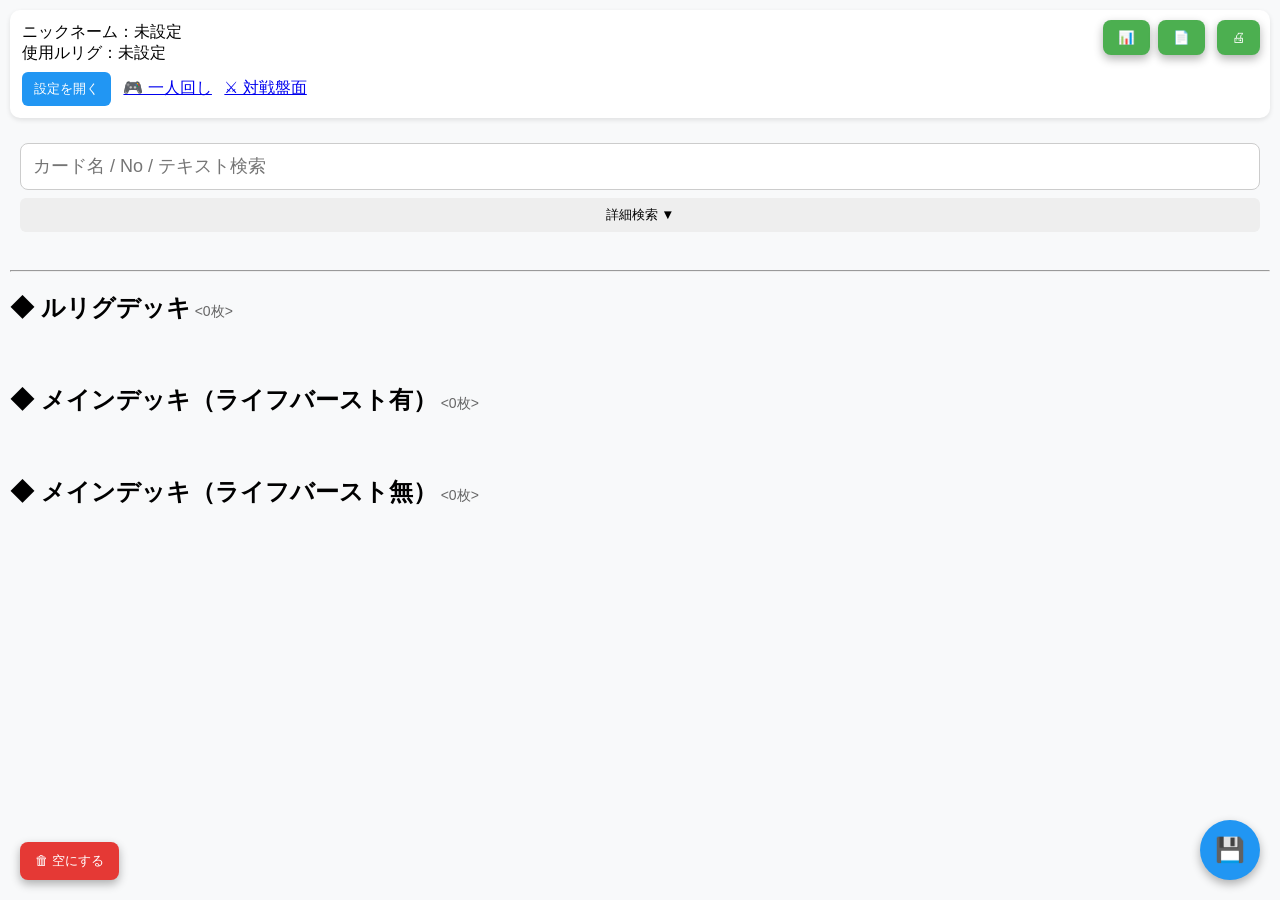
==== index.html @ 0349cf45 "Add files via upload" ====
<!DOCTYPE html>
<html lang="ja">
<head>
<meta charset="UTF-8" />
<meta name="viewport" content="width=device-width, initial-scale=1.0, viewport-fit=cover" />

<title>WIXOSS Deck Builder</title>

<script src="https://ajax.googleapis.com/ajax/libs/jquery/3.6.0/jquery.min.js" defer></script>
<script src="https://cdnjs.cloudflare.com/ajax/libs/jszip/3.10.1/jszip.min.js" defer></script>

<script src="js/card_info.js" defer></script>
<script src="main.js" defer></script>

<link rel="stylesheet" href="style.css" />
</head>

<body>

<div id="player-info">
  ニックネーム：<span id="nickname"></span><br>
  使用ルリグ：<span id="center-lrig"></span><br>
  <button id="open-settings">設定を開く</button>
  <a href="playtest.html" id="open-playtest" style="display:inline-block;margin-left:8px;">🎮 一人回し</a>
  <a href="versus.html" id="open-versus" style="display:inline-block;margin-left:8px;">⚔ 対戦盤面</a>
</div>

<div id="settings-modal" class="modal">
  <div class="modal-content">
    <h3>設定</h3>

    <label>ニックネーム</label>
    <input id="nickname-input" type="text">

    <label>使用ルリグ（カード名）</label>
    <input id="lrig-input" type="text">

    <label>セレクターID</label>
    <input id="selector-id-input" type="text">

    <button id="save-settings">保存</button>
    <button id="close-settings">閉じる</button>
  </div>
</div>

<div id="deck-manager-modal" class="modal">
 <div class="modal-content deck-modal-content">
    <h3>デッキの保存・呼び出し</h3>

    <input id="deck-save-name" type="text" placeholder="デッキ名を入力">
    <button id="deck-save-confirm">この内容で保存</button>

    <hr>

    <ul id="deck-list"></ul>

    <hr>

    <p class="modal-note">保存データはこの端末のブラウザ内にのみ保存されます。キャッシュ削除で消える場合があるため、バックアップをおすすめします。</p>

   <button id="export-deck-data-btn" class="data-io-btn">📤 保存データをエクスポート</button>
<label for="import-deck-data-input" class="data-io-btn">📥 保存データをインポート</label>
<input id="import-deck-data-input" type="file" accept="application/json" style="display:none">

    <hr>

    <button id="close-deck-manager">閉じる</button>
  </div>
</div>

<div id="text-output-modal" class="modal">
  <div class="modal-content">
    <h3>デッキリスト（テキスト）</h3>

    <textarea id="text-output-area" rows="14" readonly></textarea>

    <button id="copy-text-output">コピー</button>
    <button id="close-text-output">閉じる</button>
  </div>
</div>

<div id="export-modal" class="modal">
  <div class="modal-content">
    <h3>Excel出力</h3>

    <button id="export-excel-team-btn">チーム戦用シートで出力</button>
    <button id="export-excel-solo-btn">個人戦用シートで出力</button>

    <hr>

    <button id="close-export-modal">閉じる</button>
  </div>
</div>

<div id="stats-modal" class="modal">
  <div class="modal-content stats-content">
    <h3>デッキ内カード分布（メインデッキ）</h3>
    <div id="stats-container"></div>
    <button id="close-stats">閉じる</button>
  </div>
</div>
  
<div id="card-preview-modal" class="modal">
  <div class="modal-content preview-content">
    <img id="card-preview-img" src="" alt="カード拡大画像">
    <button id="close-card-preview">閉じる</button>
  </div>
</div>

<div id="search-area">
  <input id="search-box" type="text" placeholder="カード名 / No / テキスト検索">

  <button id="toggle-advanced-search">詳細検索 ▼</button>

   <div id="advanced-search-panel" style="display:none;">
    <label>カード名（部分一致）</label>
    <input id="filter-name" type="text" placeholder="例: エターナル">

    <label>タイプ</label>
    <select id="filter-type">
      <option value="">指定なし</option>
      <option value="ルリグ">ルリグ</option>
      <option value="アシストルリグ">アシストルリグ</option>
      <option value="シグニ">シグニ</option>
      <option value="アーツ">アーツ</option>
      <option value="スペル">スペル</option>
      <option value="ピース">ピース</option>
    </select>

    <label>レベル</label>
    <select id="filter-level">
      <option value="">指定なし</option>
      <option value="0">0</option>
      <option value="1">1</option>
      <option value="2">2</option>
      <option value="3">3</option>
      <option value="4">4</option>
    </select>

    <label>色</label>
    <select id="filter-color">
      <option value="">指定なし</option>
      <option value="白">白</option>
      <option value="青">青</option>
      <option value="赤">赤</option>
      <option value="黒">黒</option>
      <option value="緑">緑</option>
      <option value="無">無</option>
    </select>

    <label>クラス（部分一致）</label>
    <input id="filter-class" type="text" placeholder="例: 精霊">

    <label>タイミング</label>
    <select id="filter-timing">
      <option value="">指定なし</option>
      <option value="メインフェイズ">メインフェイズ</option>
      <option value="アタックフェイズ">アタックフェイズ</option>
      <option value="スペルカットイン">スペルカットイン</option>
    </select>

    <label>ライフバースト</label>
    <select id="filter-burst">
      <option value="">指定なし</option>
      <option value="yes">有</option>
      <option value="no">無</option>
    </select>

    <label>テキスト（部分一致）</label>
    <input id="filter-text" type="text" placeholder="例: ドロー">

    <button id="clear-advanced-search">条件をクリア</button>
  </div>
</div>

<div id="card-list" class="card-grid"></div>

<hr>

<h2>◆ ルリグデッキ<span id="lrig-count-label" class="count-label"></span></h2>
<div id="lrig-deck" class="lrig-grid"></div>

<h2>◆ メインデッキ（ライフバースト有）<span id="burst-count-label" class="count-label"></span></h2>
<div id="main-burst" class="deck-grid"></div>

<h2>◆ メインデッキ（ライフバースト無）<span id="noburst-count-label" class="count-label"></span></h2>
<div id="main-noburst" class="deck-grid"></div>

<button id="save-btn" class="fab">💾</button>
<button id="clear-deck-btn" class="clear-btn">🗑 空にする</button>
<button id="stats-btn" class="export">📊</button>
<button id="export-btn" class="export">📄</button>
<button id="open-export-modal" class="export">🖨</button>

</body>
</html>
---- style.css ----
*, *::before, *::after {
  box-sizing: border-box;
}

/* ===== 全体設定 ===== */
body {
  margin: 0;
  padding: 10px;
  background-color: #f8f9fa;
  font-family: -apple-system, BlinkMacSystemFont, "Segoe UI", Roboto, sans-serif;
  padding-bottom: 100px;
}

/* ===== プレイヤー情報 ===== */
#player-info {
  background: #ffffff;
  padding: 12px;
  border-radius: 10px;
  box-shadow: 0 2px 5px rgba(0,0,0,0.1);
  margin-bottom: 15px;
}

#player-info button {
  margin-top: 8px;
  padding: 8px 12px;
  background: #2196f3;
  color: white;
  border: none;
  border-radius: 6px;
}

/* ===== 検索エリア ===== */
#search-area {
  padding: 10px;
}

#search-box {
  width: 100%;
  padding: 12px;
  font-size: 18px;
  border-radius: 8px;
  border: 1px solid #ccc;
}

/* ===== 検索結果（カード一覧） ===== */
.card-grid {
  display: grid;
  grid-template-columns: repeat(3, 1fr);
  gap: 10px;
  padding: 10px;
}

.card-img {
  width: 100%;
  border-radius: 8px;
  box-shadow: 0 2px 5px rgba(0,0,0,0.15);
}

/* ===== メインデッキ（グリッド表示） ===== */
.deck-grid {
  display: grid;
  grid-template-columns: repeat(5, 1fr);
  gap: 10px;
  padding: 10px 0;
}

/* ===== ルリグデッキ（グリッド表示に変更） ===== */
.lrig-grid {
  display: grid;
  grid-template-columns: repeat(5, 1fr);
  gap: 10px;
  padding: 10px 0;
}

/* ===== 見出しの枚数表示 ===== */
.count-label {
  font-size: 14px;
  color: #666;
  font-weight: normal;
  margin-left: 4px;
}

/* ===== スマホでの見出し折り返し対策 ===== */
@media (max-width: 420px) {
  h2 {
    font-size: 16px;
  }
  .deck-grid {
    grid-template-columns: repeat(5, 1fr);
  }
  .lrig-grid {
    grid-template-columns: repeat(5, 1fr);
  }
}

/* ===== エクスポート・インポートボタン（共通見た目） ===== */
.data-io-btn {
  display: block;
  width: 100%;
  padding: 10px 15px;
  background: #2196f3;
  color: white;
  border: none;
  border-radius: 6px;
  text-align: center;
  cursor: pointer;
  margin-top: 8px;
  box-sizing: border-box;
  font-size: 14px;
}

/* ===== デッキ保存・呼び出しモーダル ===== */
.deck-modal-content {
  width: 92%;
  max-width: 480px;
  margin: 5vh auto;
  margin: 5dvh auto;
  max-height: 90vh;
  max-height: 90dvh;
  overflow-y: auto;
  padding-bottom: calc(20px + env(safe-area-inset-bottom));
}
#deck-list {
  list-style: none;
  padding: 0;
  margin: 0;
}
#deck-list li {
  display: flex;
  flex-wrap: wrap;
  align-items: center;
  gap: 6px;
  padding: 10px 0;
  border-bottom: 1px solid #eee;
}
#deck-list li span {
  flex: 1 1 100%;
  font-weight: bold;
  word-break: break-all;
}
#deck-list li button {
  flex: 1;
  padding: 8px 4px;
  font-size: 13px;
  border-radius: 6px;
  border: none;
  background: #eee;
  white-space: nowrap;
}
#close-deck-manager {
  display: block;
  margin: 20px auto 0;
  padding: 10px 20px;
}
/* ===== 保存・呼び出しモーダルの注意書き ===== */
.modal-note {
  font-size: 13px;
  color: #888;
  margin: 10px 0;
}
/* ===== モーダル（設定画面） ===== */
.modal {
  display: none;
  position: fixed;
  top: 0; left: 0;
  width: 100%; height: 100%;
  background: rgba(0,0,0,0.5);
}

.modal-content {
  background: white;
  margin: 20% auto;
  padding: 20px;
  width: 80%;
  border-radius: 10px;
  overscroll-behavior: contain;
}

.modal-content input {
  width: 100%;
  padding: 10px;
  margin-top: 8px;
  margin-bottom: 15px;
  border-radius: 6px;
  border: 1px solid #ccc;
}

/* ===== 保存ボタン（右下） ===== */
.fab {
  position: fixed;
  right: 20px;
  bottom: 20px;
  background: #2196f3;
  color: white;
  border-radius: 50%;
  width: 60px;
  height: 60px;
  font-size: 24px;
  border: none;
  box-shadow: 0 4px 10px rgba(0,0,0,0.3);
}

/* ===== 出力・分布ボタン（右上） ===== */
.export {
  position: fixed;
  top: 20px;
  background: #4caf50;
  color: white;
  padding: 10px 15px;
  border-radius: 8px;
  border: none;
  box-shadow: 0 4px 10px rgba(0,0,0,0.3);
}
#stats-btn {
  right: 130px;
}
#export-btn {
  right: 75px;
}
#open-export-modal {
  right: 20px;
}

.stats-content {
  margin: 5vh auto;
  margin: 5dvh auto;
  max-height: 90vh;
  max-height: 90dvh;
  overflow-y: auto;
  padding-bottom: calc(20px + env(safe-area-inset-bottom));
}
.stats-summary {
  font-weight: bold;
  margin-bottom: 10px;
}
.stats-chart-block {
  margin-bottom: 20px;
  text-align: center;
}
.stats-chart-block h4 {
  margin-bottom: 8px;
}
.stats-chart-block svg {
  display: block;
  margin: 0 auto 10px;
}
.stats-legend {
  text-align: left;
  display: inline-block;
}
.stats-legend-item {
  display: flex;
  align-items: center;
  gap: 6px;
  font-size: 13px;
  margin-bottom: 4px;
}
.stats-swatch {
  width: 14px;
  height: 14px;
  border-radius: 3px;
  border: 1px solid #999;
  display: inline-block;
  flex-shrink: 0;
}
.stats-note {
  font-size: 12px;
  color: #888;
  margin-top: 6px;
}
/* ===== デッキを空にするボタン（左下） ===== */
.clear-btn {
  position: fixed;
  left: 20px;
  bottom: 20px;
  background: #e53935;
  color: white;
  padding: 10px 15px;
  border-radius: 8px;
  border: none;
  box-shadow: 0 4px 10px rgba(0,0,0,0.3);
}

/* ===== 詳細検索パネル ===== */
#toggle-advanced-search {
  width: 100%;
  margin-top: 8px;
  padding: 8px;
  background: #eee;
  border: none;
  border-radius: 6px;
}
#advanced-search-panel {
  background: #fff;
  padding: 10px;
  margin-top: 8px;
  border-radius: 8px;
  box-shadow: 0 2px 5px rgba(0,0,0,0.08);
}
#advanced-search-panel label {
  display: block;
  font-size: 13px;
  color: #555;
  margin-top: 8px;
}
#advanced-search-panel select,
#advanced-search-panel input[type="text"] {
  width: 100%;
  padding: 8px;
  border-radius: 6px;
  border: 1px solid #ccc;
  box-sizing: border-box;
}
#clear-advanced-search {
  width: 100%;
  margin-top: 12px;
  padding: 10px;
  background: #e53935;
  color: white;
  border: none;
  border-radius: 6px;
}

/* ===== カード拡大プレビュー ===== */
.preview-content {
  text-align: center;
}
.preview-content img {
  max-width: 100%;
  border-radius: 8px;
  margin-bottom: 10px;
}
/* モーダル表示中は固定ボタン（💾🗑📊📄🖨など）より必ず手前に来るようにする */
.modal {
  z-index: 1000;
}

/* 分布モーダルの閉じるボタンを画面下部中央に固定 */
#close-stats {
  position: fixed;
  left: 50%;
  bottom: calc(20px + env(safe-area-inset-bottom));
  transform: translateX(-50%);
  z-index: 1001;
  padding: 12px 24px;
  background: #2196f3;
  color: white;
  border: none;
  border-radius: 8px;
  box-shadow: 0 4px 10px rgba(0,0,0,0.3);
}

/* 分布モーダルのテキストを一行に収まるように変更 */
.stats-content h3 {
  font-size: clamp(13px, 4.3vw, 18px);
  white-space: nowrap;
}

.fab {
  bottom: calc(20px + env(safe-area-inset-bottom));
}
.clear-btn {
  bottom: calc(20px + env(safe-area-inset-bottom));
}
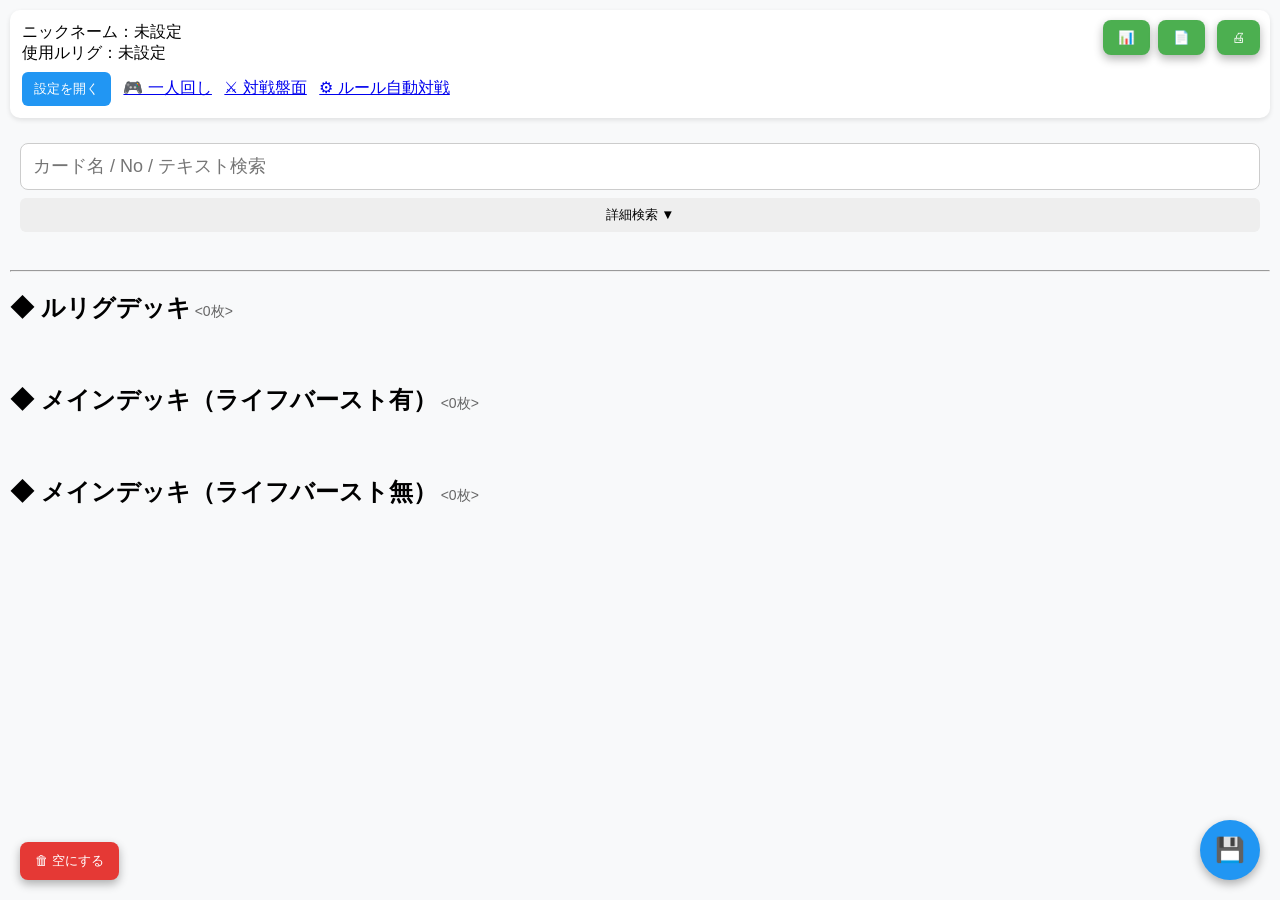
==== commit 23826dae: "Add files via upload" ====
--- a/index.html
+++ b/index.html
@@ -23,6 +23,7 @@
   <button id="open-settings">設定を開く</button>
   <a href="playtest.html" id="open-playtest" style="display:inline-block;margin-left:8px;">🎮 一人回し</a>
   <a href="versus.html" id="open-versus" style="display:inline-block;margin-left:8px;">⚔ 対戦盤面</a>
+  <a href="battle.html" id="open-battle" style="display:inline-block;margin-left:8px;">⚙ ルール自動対戦</a>
 </div>
 
 <div id="settings-modal" class="modal">
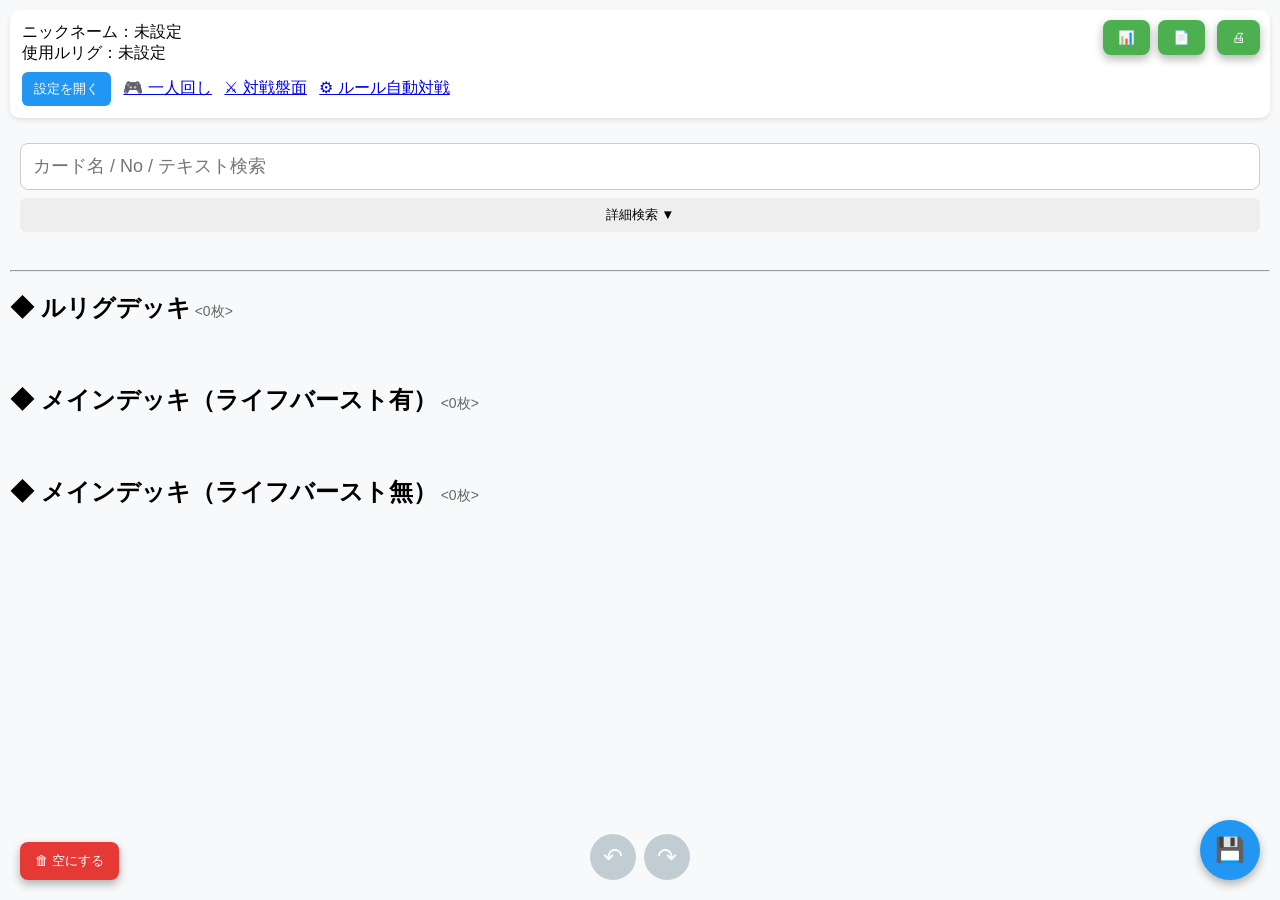
==== commit cbb6fefc: "Add files via upload" ====
--- a/index.html
+++ b/index.html
@@ -5,6 +5,15 @@
 <meta name="viewport" content="width=device-width, initial-scale=1.0, viewport-fit=cover" />
 
 <title>WIXOSS Deck Builder</title>
+
+<link rel="manifest" href="manifest.json" />
+<meta name="theme-color" content="#2196f3" />
+<meta name="mobile-web-app-capable" content="yes" />
+<meta name="apple-mobile-web-app-capable" content="yes" />
+<meta name="apple-mobile-web-app-title" content="WIXOSSデッキ" />
+<meta name="apple-mobile-web-app-status-bar-style" content="default" />
+<link rel="apple-touch-icon" href="icons/apple-touch-icon.png" />
+<link rel="icon" type="image/png" href="icons/icon-192.png" />
 
 <script src="https://ajax.googleapis.com/ajax/libs/jquery/3.6.0/jquery.min.js" defer></script>
 <script src="https://cdnjs.cloudflare.com/ajax/libs/jszip/3.10.1/jszip.min.js" defer></script>
@@ -49,9 +58,13 @@
     <h3>デッキの保存・呼び出し</h3>
 
     <input id="deck-save-name" type="text" placeholder="デッキ名を入力">
+    <input id="deck-save-tags" type="text" placeholder="タグ（カンマ区切り。例: 大会用, 練習）">
+    <textarea id="deck-save-memo" rows="3" placeholder="メモ（任意）"></textarea>
     <button id="deck-save-confirm">この内容で保存</button>
 
     <hr>
+
+    <select id="deck-tag-filter" style="display:none;"></select>
 
     <ul id="deck-list"></ul>
 
@@ -86,6 +99,7 @@
 
     <button id="export-excel-team-btn">チーム戦用シートで出力</button>
     <button id="export-excel-solo-btn">個人戦用シートで出力</button>
+    <button id="export-image-btn">デッキ画像として出力</button>
 
     <hr>
 
@@ -105,6 +119,43 @@
   <div class="modal-content preview-content">
     <img id="card-preview-img" src="" alt="カード拡大画像">
     <button id="close-card-preview">閉じる</button>
+  </div>
+</div>
+
+<div id="deck-meta-modal" class="modal">
+  <div class="modal-content">
+    <h3 id="deck-meta-title">メモ・タグ</h3>
+
+    <label for="deck-meta-tags">タグ（カンマ区切り）</label>
+    <input id="deck-meta-tags" type="text" placeholder="例: 大会用, 練習">
+
+    <label for="deck-meta-memo">メモ</label>
+    <textarea id="deck-meta-memo" rows="5"></textarea>
+
+    <button id="deck-meta-save">保存</button>
+    <button id="deck-meta-close">閉じる</button>
+  </div>
+</div>
+
+<div id="deck-image-modal" class="modal">
+  <div class="modal-content image-export-content">
+    <h3>デッキ画像の書き出し</h3>
+
+    <label for="deck-image-title">タイトル（画像の上部に表示）</label>
+    <input id="deck-image-title" type="text" placeholder="例: 白ピルルク">
+
+    <button id="deck-image-create">画像を作成</button>
+    <p id="deck-image-status" class="modal-note"></p>
+
+    <img id="deck-image-preview" alt="デッキ画像" style="display:none;">
+    <div id="deck-image-actions" style="display:none;">
+      <button id="deck-image-save">画像を保存</button>
+      <button id="deck-image-share" style="display:none;">共有</button>
+    </div>
+
+    <hr>
+
+    <button id="close-deck-image">閉じる</button>
   </div>
 </div>
 
@@ -187,11 +238,25 @@
 <h2>◆ メインデッキ（ライフバースト無）<span id="noburst-count-label" class="count-label"></span></h2>
 <div id="main-noburst" class="deck-grid"></div>
 
+<div class="undo-group">
+  <button id="undo-btn" type="button" aria-label="元に戻す" title="元に戻す" disabled>↶</button>
+  <button id="redo-btn" type="button" aria-label="やり直す" title="やり直す" disabled>↷</button>
+</div>
+
 <button id="save-btn" class="fab">💾</button>
 <button id="clear-deck-btn" class="clear-btn">🗑 空にする</button>
 <button id="stats-btn" class="export">📊</button>
 <button id="export-btn" class="export">📄</button>
 <button id="open-export-modal" class="export">🖨</button>
 
+<script>
+  // PWA: オフラインでも起動できるようにする
+  if ("serviceWorker" in navigator) {
+    window.addEventListener("load", () => {
+      navigator.serviceWorker.register("sw.js").catch(err => console.error("Service Worker の登録に失敗しました", err));
+    });
+  }
+</script>
+
 </body>
 </html>
--- a/style.css
+++ b/style.css
@@ -362,3 +362,115 @@
 .clear-btn {
   bottom: calc(20px + env(safe-area-inset-bottom));
 }
+
+
+/* ===== 検索結果の「デッキ内枚数」バッジ ===== */
+.card-wrap {
+  position: relative;
+  display: block;
+}
+.card-wrap .card-img {
+  display: block;
+}
+.card-badge {
+  position: absolute;
+  top: 4px;
+  right: 4px;
+  min-width: 28px;
+  padding: 2px 7px;
+  background: #e53935;
+  color: #fff;
+  font-size: 13px;
+  font-weight: bold;
+  line-height: 1.3;
+  text-align: center;
+  border-radius: 999px;
+  box-shadow: 0 1px 4px rgba(0,0,0,0.4);
+  pointer-events: none;
+}
+/* 上限（メイン4枚・ルリグ1枚）に達したカード */
+.card-badge.full {
+  background: #333;
+}
+
+/* ===== 元に戻す／やり直す（画面下部中央） ===== */
+.undo-group {
+  position: fixed;
+  left: 50%;
+  bottom: calc(20px + env(safe-area-inset-bottom));
+  transform: translateX(-50%);
+  display: flex;
+  gap: 8px;
+  z-index: 10;
+}
+.undo-group button {
+  width: 46px;
+  height: 46px;
+  border: none;
+  border-radius: 50%;
+  background: #607d8b;
+  color: #fff;
+  font-size: 24px;
+  line-height: 1;
+  box-shadow: 0 4px 10px rgba(0,0,0,0.3);
+}
+.undo-group button:disabled {
+  opacity: 0.35;
+  box-shadow: none;
+}
+
+/* ===== デッキのメモ・タグ ===== */
+#deck-save-memo,
+#deck-meta-memo {
+  width: 100%;
+  padding: 10px;
+  margin-top: 8px;
+  margin-bottom: 15px;
+  border-radius: 6px;
+  border: 1px solid #ccc;
+  font-family: inherit;
+  font-size: 14px;
+}
+#deck-tag-filter {
+  width: 100%;
+  padding: 8px;
+  margin-bottom: 8px;
+  border-radius: 6px;
+  border: 1px solid #ccc;
+}
+#deck-list li .deck-meta {
+  flex: 1 1 100%;
+}
+.deck-tag {
+  display: inline-block;
+  margin: 0 4px 4px 0;
+  padding: 2px 8px;
+  background: #e3f2fd;
+  color: #1565c0;
+  border-radius: 999px;
+  font-size: 12px;
+  cursor: pointer;
+}
+.deck-memo {
+  font-size: 13px;
+  color: #666;
+  white-space: pre-wrap;
+  word-break: break-all;
+}
+
+/* ===== デッキ画像の書き出し ===== */
+.image-export-content {
+  margin: 5vh auto;
+  margin: 5dvh auto;
+  max-height: 90vh;
+  max-height: 90dvh;
+  overflow-y: auto;
+  padding-bottom: calc(20px + env(safe-area-inset-bottom));
+}
+#deck-image-preview {
+  display: block;
+  width: 100%;
+  margin: 8px 0 12px;
+  border: 1px solid #ddd;
+  border-radius: 6px;
+}
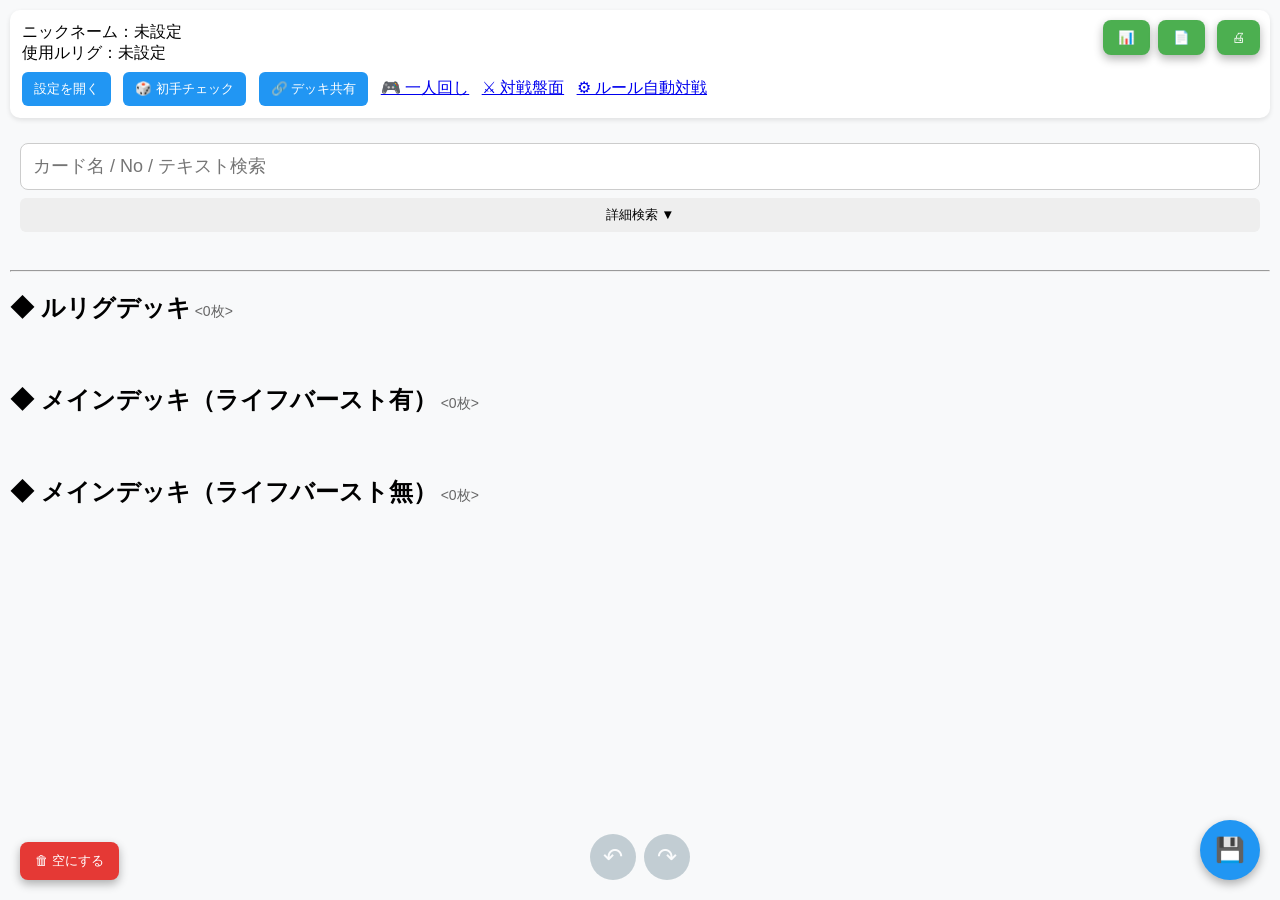
==== commit d6b74283: "Add files via upload" ====
--- a/index.html
+++ b/index.html
@@ -30,6 +30,8 @@
   ニックネーム：<span id="nickname"></span><br>
   使用ルリグ：<span id="center-lrig"></span><br>
   <button id="open-settings">設定を開く</button>
+  <button id="open-opening-check" style="margin-left:8px;">🎲 初手チェック</button>
+  <button id="open-share" style="margin-left:8px;">🔗 デッキ共有</button>
   <a href="playtest.html" id="open-playtest" style="display:inline-block;margin-left:8px;">🎮 一人回し</a>
   <a href="versus.html" id="open-versus" style="display:inline-block;margin-left:8px;">⚔ 対戦盤面</a>
   <a href="battle.html" id="open-battle" style="display:inline-block;margin-left:8px;">⚙ ルール自動対戦</a>
@@ -156,6 +158,72 @@
     <hr>
 
     <button id="close-deck-image">閉じる</button>
+  </div>
+</div>
+
+<div id="opening-modal" class="modal">
+  <div class="modal-content opening-content">
+    <h3>初手チェック</h3>
+    <p id="opening-summary" class="modal-note"></p>
+
+    <div id="opening-stage"></div>
+
+    <details id="opening-judge">
+      <summary>LB判定の確認・修正</summary>
+      <p class="modal-note">「止められるLB」は、LBのテキストから自動で判定しています。違うものはチェックを付け外しして直してください（この端末に保存されます）。</p>
+      <div id="opening-judge-list"></div>
+    </details>
+
+    <button id="close-opening">閉じる</button>
+  </div>
+</div>
+
+<div id="deck-share-modal" class="modal">
+  <div class="modal-content share-content">
+    <h3>デッキの共有</h3>
+
+    <h4>共有URL・デッキコードを発行</h4>
+    <label for="share-deck-name">デッキ名（任意。共有先にも表示されます）</label>
+    <input id="share-deck-name" type="text" placeholder="例: 白ピルルク">
+    <button id="share-issue">現在のデッキからURLを発行</button>
+
+    <div id="share-result" style="display:none;">
+      <label for="share-url-area">共有URL</label>
+      <textarea id="share-url-area" rows="3" readonly></textarea>
+      <button id="share-copy-url">URLをコピー</button>
+      <button id="share-native" style="display:none;">共有</button>
+
+      <label for="share-code-area">デッキコード</label>
+      <textarea id="share-code-area" rows="3" readonly></textarea>
+      <button id="share-copy-code">コードをコピー</button>
+    </div>
+
+    <hr>
+
+    <h4>URL・コードから読み込む</h4>
+    <textarea id="share-import-area" rows="3" placeholder="共有URLまたはデッキコードを貼り付け"></textarea>
+    <button id="share-import-btn">内容を確認する</button>
+    <p id="share-import-status" class="modal-note"></p>
+
+    <hr>
+
+    <button id="close-share">閉じる</button>
+  </div>
+</div>
+
+<div id="shared-deck-modal" class="modal">
+  <div class="modal-content share-content">
+    <h3>共有されたデッキ</h3>
+    <p id="shared-deck-summary" class="shared-summary"></p>
+    <div id="shared-deck-list"></div>
+    <p id="shared-deck-warning" class="modal-note"></p>
+
+    <label for="shared-deck-save-name">保存するときの名前</label>
+    <input id="shared-deck-save-name" type="text">
+
+    <button id="shared-deck-load">作成画面に読み込む</button>
+    <button id="shared-deck-save">保存する</button>
+    <button id="shared-deck-close">閉じる</button>
   </div>
 </div>
 
--- a/style.css
+++ b/style.css
@@ -474,3 +474,271 @@
   border: 1px solid #ddd;
   border-radius: 6px;
 }
+
+/* ===== 保存済みデッキの構築状況 ===== */
+.deck-status {
+  display: inline-block;
+  margin: 0 4px 4px 0;
+  padding: 2px 8px;
+  border-radius: 999px;
+  font-size: 12px;
+}
+.deck-status.warn {
+  background: #fff3e0;
+  color: #e65100;
+}
+.deck-status.ok {
+  background: #e8f5e9;
+  color: #2e7d32;
+}
+
+/* ===== 初手チェック ===== */
+.opening-content {
+  width: 94%;
+  max-width: 520px;
+  margin: 3vh auto;
+  margin: 3dvh auto;
+  max-height: 94vh;
+  max-height: 94dvh;
+  overflow-y: auto;
+  padding-bottom: calc(20px + env(safe-area-inset-bottom));
+}
+.opening-content input[type="checkbox"] {
+  width: auto;
+  margin: 0 6px 0 0;
+  padding: 0;
+}
+.opening-content h4 {
+  margin: 12px 0 4px;
+  font-size: 14px;
+}
+.opening-row {
+  display: grid;
+  gap: 6px;
+  margin: 6px 0 10px;
+}
+.opening-row.hand {
+  grid-template-columns: repeat(5, 1fr);
+}
+.opening-row.life {
+  grid-template-columns: repeat(4, 1fr);
+  gap: 6px;
+}
+.opening-tile {
+  position: relative;
+  border: 3px solid transparent;
+  border-radius: 6px;
+  overflow: hidden;
+  line-height: 0;
+}
+.opening-tile img {
+  display: block;
+  width: 100%;
+}
+.opening-tile.stopper { border-color: #e53935; }
+.opening-tile.lb { border-color: #1e88e5; }
+.opening-tile.none { opacity: 0.65; }
+.opening-tile.clickable { cursor: pointer; }
+.opening-tile.selected {
+  outline: 3px solid #ff9800;
+  outline-offset: -3px;
+  transform: translateY(-4px);
+}
+.opening-tile.selected::after {
+  content: "✓";
+  position: absolute;
+  top: 2px;
+  right: 2px;
+  width: 20px;
+  height: 20px;
+  line-height: 20px;
+  text-align: center;
+  font-size: 14px;
+  font-weight: bold;
+  color: #fff;
+  background: #ff9800;
+  border-radius: 50%;
+}
+.opening-legend {
+  display: flex;
+  flex-wrap: wrap;
+  gap: 4px 12px;
+  font-size: 12px;
+  color: #555;
+}
+.opening-legend i {
+  display: inline-block;
+  width: 12px;
+  height: 12px;
+  margin-right: 4px;
+  vertical-align: -1px;
+  border-radius: 3px;
+  border: 3px solid transparent;
+  box-sizing: border-box;
+}
+.opening-legend i.stopper { border-color: #e53935; }
+.opening-legend i.lb { border-color: #1e88e5; }
+.opening-legend i.none { background: #ccc; }
+.opening-dist { margin: 10px 0; }
+.opening-dist-title {
+  font-weight: bold;
+  font-size: 14px;
+  margin-bottom: 4px;
+}
+.opening-dist-row {
+  display: flex;
+  align-items: center;
+  gap: 8px;
+  padding: 1px 4px;
+  font-size: 13px;
+  border-radius: 4px;
+}
+.opening-dist-row.actual {
+  background: #fff3e0;
+  font-weight: bold;
+}
+.opening-dist-row .k { width: 34px; }
+.opening-dist-row .bar {
+  flex: 1;
+  height: 10px;
+  background: #eee;
+  border-radius: 5px;
+  overflow: hidden;
+}
+.opening-dist-row .bar i {
+  display: block;
+  height: 100%;
+  background: #2196f3;
+}
+.opening-dist-row .pct {
+  width: 54px;
+  text-align: right;
+}
+.opening-dist-note {
+  margin-top: 4px;
+  font-size: 12px;
+  color: #666;
+}
+.opening-result {
+  padding: 8px 10px;
+  background: #fff3e0;
+  border-radius: 6px;
+  font-size: 14px;
+  font-weight: bold;
+}
+.opening-actions {
+  display: flex;
+  flex-direction: column;
+  gap: 8px;
+  margin: 12px 0;
+}
+.opening-actions button {
+  padding: 10px;
+  background: #2196f3;
+  color: #fff;
+  border: none;
+  border-radius: 6px;
+  font-size: 14px;
+}
+.opening-actions button.sub {
+  background: #eee;
+  color: #333;
+}
+.opening-actions button:disabled { opacity: 0.4; }
+#opening-judge {
+  margin: 12px 0;
+}
+#opening-judge summary {
+  padding: 8px 0;
+  font-weight: bold;
+  cursor: pointer;
+}
+.judge-row {
+  display: flex;
+  gap: 8px;
+  padding: 8px 0;
+  border-bottom: 1px solid #eee;
+}
+.judge-thumb {
+  width: 56px;
+  flex-shrink: 0;
+  align-self: flex-start;
+  border-radius: 4px;
+}
+.judge-body { flex: 1; min-width: 0; }
+.judge-name {
+  font-size: 14px;
+  font-weight: bold;
+}
+.judge-tag {
+  display: inline-block;
+  margin-left: 4px;
+  padding: 0 6px;
+  background: #fde7e7;
+  color: #c62828;
+  border-radius: 999px;
+  font-size: 11px;
+  font-weight: normal;
+}
+.judge-manual {
+  margin-left: 4px;
+  font-size: 11px;
+  font-weight: normal;
+  color: #e65100;
+}
+.judge-text {
+  margin: 4px 0;
+  font-size: 12px;
+  color: #555;
+  word-break: break-all;
+}
+.judge-check {
+  display: block;
+  font-size: 13px;
+  color: #222;
+}
+
+/* ===== デッキ共有（URL・コード） ===== */
+.share-content {
+  width: 94%;
+  max-width: 520px;
+  margin: 3vh auto;
+  margin: 3dvh auto;
+  max-height: 94vh;
+  max-height: 94dvh;
+  overflow-y: auto;
+  padding-bottom: calc(20px + env(safe-area-inset-bottom));
+}
+.share-content h4 {
+  margin: 12px 0 4px;
+  font-size: 14px;
+}
+.share-content label {
+  display: block;
+  margin-top: 8px;
+  font-size: 13px;
+  color: #555;
+}
+.share-content textarea {
+  width: 100%;
+  padding: 8px;
+  margin: 4px 0 6px;
+  border: 1px solid #ccc;
+  border-radius: 6px;
+  font-family: monospace;
+  font-size: 12px;
+  word-break: break-all;
+}
+.share-content button {
+  margin: 4px 6px 4px 0;
+  padding: 8px 12px;
+}
+.shared-summary {
+  font-weight: bold;
+}
+.shared-grid {
+  display: grid;
+  grid-template-columns: repeat(5, 1fr);
+  gap: 6px;
+  margin: 6px 0 10px;
+}
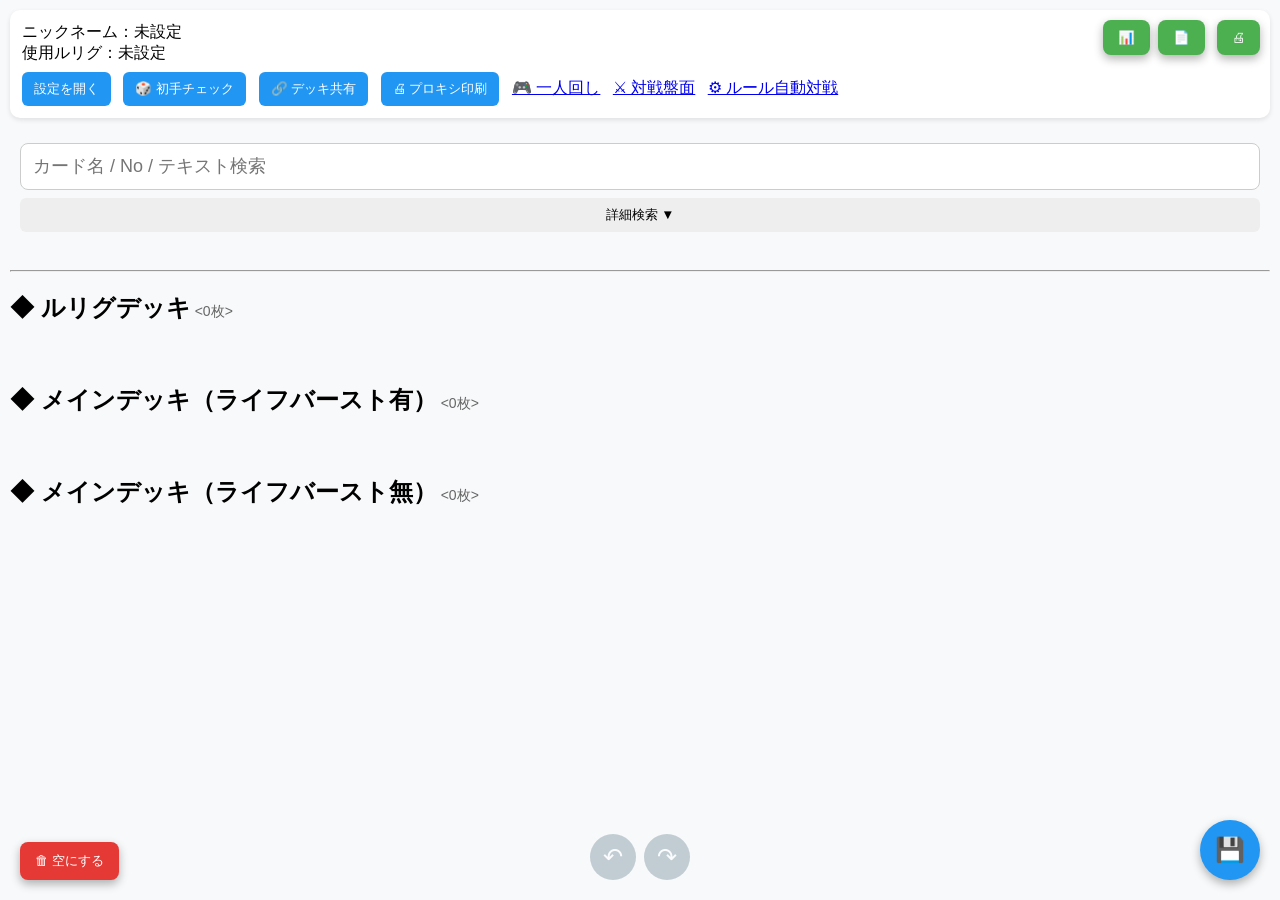
==== commit be09f27c: "Add files via upload" ====
--- a/index.html
+++ b/index.html
@@ -32,6 +32,7 @@
   <button id="open-settings">設定を開く</button>
   <button id="open-opening-check" style="margin-left:8px;">🎲 初手チェック</button>
   <button id="open-share" style="margin-left:8px;">🔗 デッキ共有</button>
+  <button id="open-proxy-print" style="margin-left:8px;">🖨 プロキシ印刷</button>
   <a href="playtest.html" id="open-playtest" style="display:inline-block;margin-left:8px;">🎮 一人回し</a>
   <a href="versus.html" id="open-versus" style="display:inline-block;margin-left:8px;">⚔ 対戦盤面</a>
   <a href="battle.html" id="open-battle" style="display:inline-block;margin-left:8px;">⚙ ルール自動対戦</a>
@@ -101,7 +102,7 @@
 
     <button id="export-excel-team-btn">チーム戦用シートで出力</button>
     <button id="export-excel-solo-btn">個人戦用シートで出力</button>
-    <button id="export-image-btn">デッキ画像として出力</button>
+    <button id="export-image-btn">デッキ画像（スクリーンショット用）</button>
 
     <hr>
 
@@ -139,26 +140,16 @@
   </div>
 </div>
 
-<div id="deck-image-modal" class="modal">
-  <div class="modal-content image-export-content">
-    <h3>デッキ画像の書き出し</h3>
-
-    <label for="deck-image-title">タイトル（画像の上部に表示）</label>
-    <input id="deck-image-title" type="text" placeholder="例: 白ピルルク">
-
-    <button id="deck-image-create">画像を作成</button>
-    <p id="deck-image-status" class="modal-note"></p>
-
-    <img id="deck-image-preview" alt="デッキ画像" style="display:none;">
-    <div id="deck-image-actions" style="display:none;">
-      <button id="deck-image-save">画像を保存</button>
-      <button id="deck-image-share" style="display:none;">共有</button>
-    </div>
-
-    <hr>
-
-    <button id="close-deck-image">閉じる</button>
-  </div>
+<div id="deck-image-modal" class="modal screenshot-modal">
+  <div id="shot-controls" class="shot-controls">
+    <p class="shot-hint">この画面をスクリーンショットすると、デッキの画像として保存・共有できます。デッキは1画面に収まるよう自動で大きさが調整されます。ボタンを写したくないときは「操作を隠す」を押してください（画面をタップすると元に戻ります）。</p>
+    <input id="shot-title-input" type="text" placeholder="タイトル（例: 白ピルルク）">
+    <div class="shot-buttons">
+      <button id="shot-hide-controls" type="button">操作を隠す</button>
+      <button id="close-deck-image" type="button">閉じる</button>
+    </div>
+  </div>
+  <div id="shot-page" class="shot-page"></div>
 </div>
 
 <div id="opening-modal" class="modal">
@@ -201,7 +192,8 @@
     <hr>
 
     <h4>URL・コードから読み込む</h4>
-    <textarea id="share-import-area" rows="3" placeholder="共有URLまたはデッキコードを貼り付け"></textarea>
+    <p class="modal-note">このサイトの共有URL・デッキコードのほか、公式サイトのデッキレシピのURL（deck_recipe.php?…）も読み込めます。</p>
+    <textarea id="share-import-area" rows="3" placeholder="共有URL・デッキコード・公式のデッキレシピURLを貼り付け"></textarea>
     <button id="share-import-btn">内容を確認する</button>
     <p id="share-import-status" class="modal-note"></p>
 
@@ -225,6 +217,55 @@
     <button id="shared-deck-save">保存する</button>
     <button id="shared-deck-close">閉じる</button>
   </div>
+</div>
+
+<div id="proxy-print-modal" class="modal proxy-modal">
+  <div class="proxy-controls">
+    <h3>プロキシ印刷（A4・63mm×88mm）</h3>
+    <p class="modal-note">デッキのカードをA4用紙に並べて印刷します。印刷画面で「PDFとして保存」を選べば、コンビニ印刷用のPDFも作れます。</p>
+
+    <div class="proxy-settings">
+      <label>用紙余白（mm）
+        <input id="proxy-margin" type="number" inputmode="decimal" min="0" max="40" step="0.5">
+      </label>
+      <label>カード間隔（mm）
+        <input id="proxy-gap" type="number" inputmode="decimal" min="0" max="20" step="0.5">
+      </label>
+      <label class="proxy-check">
+        <input id="proxy-marks" type="checkbox"> トンボ線（カット用の線）を入れる
+      </label>
+      <button id="proxy-reset-settings" type="button" class="proxy-sub">設定を初期値に戻す</button>
+    </div>
+
+    <div class="proxy-include">
+      <label class="proxy-check"><input id="proxy-include-lrig" type="checkbox" checked> ルリグデッキを印刷</label>
+      <label class="proxy-check"><input id="proxy-include-main" type="checkbox" checked> メインデッキを印刷</label>
+    </div>
+
+    <details id="proxy-counts-details">
+      <summary>カードごとの印刷枚数を調整（持っているカードは0枚に）</summary>
+      <div id="proxy-counts"></div>
+      <button id="proxy-reset-counts" type="button" class="proxy-sub">デッキの枚数にそろえる</button>
+    </details>
+
+    <p id="proxy-summary" class="proxy-summary"></p>
+    <p id="proxy-warning" class="proxy-warning"></p>
+
+    <div class="proxy-buttons">
+      <button id="proxy-print-btn" type="button">印刷 / PDFとして保存</button>
+      <button id="close-proxy" type="button" class="proxy-sub">閉じる</button>
+    </div>
+
+    <p class="modal-note">
+      印刷画面では「倍率 100%（実際のサイズ）」「余白: なし（または最小）」「ヘッダーとフッター: オフ」を選んでください。
+      印刷したら、トンボ線に合わせて切り、スリーブに入れて使います。
+    </p>
+    <p class="modal-note">
+      個人での練習・対戦テスト用です。画像の著作権・利用規約と、使用する大会やお店のルールを守ってください。
+    </p>
+  </div>
+
+  <div id="proxy-sheets" class="proxy-sheets"></div>
 </div>
 
 <div id="search-area">
--- a/style.css
+++ b/style.css
@@ -458,22 +458,6 @@
   word-break: break-all;
 }
 
-/* ===== デッキ画像の書き出し ===== */
-.image-export-content {
-  margin: 5vh auto;
-  margin: 5dvh auto;
-  max-height: 90vh;
-  max-height: 90dvh;
-  overflow-y: auto;
-  padding-bottom: calc(20px + env(safe-area-inset-bottom));
-}
-#deck-image-preview {
-  display: block;
-  width: 100%;
-  margin: 8px 0 12px;
-  border: 1px solid #ddd;
-  border-radius: 6px;
-}
 
 /* ===== 保存済みデッキの構築状況 ===== */
 .deck-status {
@@ -742,3 +726,350 @@
   gap: 6px;
   margin: 6px 0 10px;
 }
+
+/* ===== デッキ画像（スクリーンショット用の表示） ===== */
+.screenshot-modal {
+  background: #fff;
+  overflow: hidden; /* 内容は1画面に収まるよう自動調整される */
+}
+.shot-controls {
+  padding: 10px 12px;
+  padding-top: calc(10px + env(safe-area-inset-top));
+  background: #e3f2fd;
+  border-bottom: 1px solid #90caf9;
+}
+.shot-hint {
+  margin: 0 0 8px;
+  font-size: 12px;
+  color: #37474f;
+}
+.shot-controls input {
+  width: 100%;
+  padding: 8px;
+  border: 1px solid #ccc;
+  border-radius: 6px;
+  font-size: 16px;
+}
+.shot-buttons {
+  display: flex;
+  gap: 8px;
+  margin-top: 8px;
+}
+.shot-buttons button {
+  flex: 1;
+  padding: 10px;
+  background: #2196f3;
+  color: #fff;
+  border: none;
+  border-radius: 6px;
+  font-size: 14px;
+}
+.shot-buttons button#close-deck-image {
+  background: #78909c;
+}
+.shot-page {
+  max-width: 1100px;
+  margin: 0 auto;
+  padding: 10px 10px calc(10px + env(safe-area-inset-bottom));
+  overflow: hidden;
+  background: #fff;
+  color: #222;
+}
+.shot-header {
+  padding-bottom: 8px;
+  border-bottom: 3px solid #2196f3;
+}
+.shot-title {
+  font-size: 22px;
+  font-weight: bold;
+  word-break: break-all;
+}
+.shot-sub,
+.shot-meta {
+  margin-top: 2px;
+  font-size: 13px;
+  color: #555;
+}
+.shot-section {
+  margin: 8px 0 4px;
+  font-size: 14px;
+  font-weight: bold;
+}
+/* 列数とカードの幅は、画面に収まるようJSで設定する */
+.shot-grid {
+  display: grid;
+  grid-template-columns: repeat(5, 60px);
+  gap: 6px;
+  justify-content: start;
+}
+.shot-tile {
+  position: relative;
+  aspect-ratio: 63 / 88;
+  line-height: 0;
+}
+.shot-tile img {
+  display: block;
+  width: 100%;
+  height: 100%;
+  object-fit: cover;
+  border-radius: 4px;
+  border: 1px solid #bbb;
+}
+.shot-count {
+  position: absolute;
+  right: 3px;
+  bottom: 3px;
+  min-width: 22px;
+  padding: 1px 5px;
+  background: #e53935;
+  color: #fff;
+  font-size: 12px;
+  font-weight: bold;
+  line-height: 1.3;
+  text-align: center;
+  border: 2px solid #fff;
+  border-radius: 999px;
+  box-shadow: 0 1px 3px rgba(0,0,0,0.4);
+}
+
+/* ===== プロキシ印刷 ===== */
+@page {
+  size: A4 portrait;
+  margin: 0;
+}
+.proxy-modal {
+  background: #eceff1;
+  overflow-y: auto;
+  -webkit-overflow-scrolling: touch;
+}
+.proxy-controls {
+  max-width: 560px;
+  margin: 0 auto;
+  padding: 12px 14px;
+  padding-top: calc(12px + env(safe-area-inset-top));
+  background: #fff;
+  border-bottom: 1px solid #cfd8dc;
+}
+.proxy-controls h3 {
+  margin: 0 0 6px;
+  font-size: 17px;
+}
+.proxy-settings {
+  display: grid;
+  grid-template-columns: 1fr 1fr;
+  gap: 8px 12px;
+  margin: 8px 0;
+}
+.proxy-settings label {
+  font-size: 13px;
+  color: #555;
+}
+.proxy-settings input[type="number"] {
+  display: block;
+  width: 100%;
+  margin-top: 3px;
+  padding: 8px;
+  font-size: 16px;
+  border: 1px solid #ccc;
+  border-radius: 6px;
+}
+.proxy-settings .proxy-check,
+.proxy-settings button {
+  grid-column: 1 / -1;
+}
+.proxy-check {
+  display: block;
+  font-size: 14px;
+  color: #222;
+}
+.proxy-check input {
+  margin-right: 6px;
+}
+.proxy-include {
+  margin: 8px 0;
+}
+.proxy-controls details {
+  margin: 8px 0;
+}
+.proxy-controls summary {
+  padding: 6px 0;
+  font-size: 14px;
+  font-weight: bold;
+  cursor: pointer;
+}
+.proxy-count-row {
+  display: flex;
+  align-items: center;
+  gap: 8px;
+  padding: 4px 0;
+  border-bottom: 1px solid #eee;
+}
+.proxy-count-row img {
+  width: 36px;
+  flex-shrink: 0;
+  border-radius: 3px;
+}
+.proxy-count-name {
+  flex: 1;
+  min-width: 0;
+  font-size: 13px;
+  word-break: break-all;
+}
+.proxy-count-name small {
+  display: block;
+  color: #888;
+}
+.proxy-count-row.off {
+  opacity: 0.45;
+}
+.proxy-stepper {
+  display: flex;
+  align-items: center;
+  gap: 6px;
+}
+.proxy-stepper button {
+  width: 32px;
+  height: 32px;
+  padding: 0;
+  border: none;
+  border-radius: 50%;
+  background: #607d8b;
+  color: #fff;
+  font-size: 18px;
+  line-height: 1;
+}
+.proxy-stepper span {
+  min-width: 22px;
+  text-align: center;
+  font-size: 15px;
+  font-weight: bold;
+}
+.proxy-summary {
+  margin: 8px 0 2px;
+  font-size: 14px;
+  font-weight: bold;
+}
+.proxy-warning {
+  margin: 2px 0 6px;
+  font-size: 13px;
+  color: #c62828;
+}
+.proxy-buttons {
+  display: flex;
+  gap: 8px;
+  margin: 8px 0;
+}
+.proxy-controls button {
+  padding: 10px 12px;
+  border: none;
+  border-radius: 6px;
+  background: #2196f3;
+  color: #fff;
+  font-size: 14px;
+}
+.proxy-controls button.proxy-sub {
+  background: #78909c;
+}
+.proxy-controls button:disabled {
+  opacity: 0.4;
+}
+.proxy-buttons button {
+  flex: 1;
+}
+.proxy-sheets {
+  display: flex;
+  flex-direction: column;
+  align-items: center;
+  gap: 4px;
+  padding: 12px 0 calc(24px + env(safe-area-inset-bottom));
+}
+.proxy-caption {
+  margin-top: 8px;
+  font-size: 12px;
+  color: #546e7a;
+}
+/* 用紙1枚。画面では --s の倍率で縮小して見せ、印刷では実寸(mm)で出す */
+.proxy-wrap {
+  width: calc(210mm * var(--s, 1));
+  height: calc(296mm * var(--s, 1));
+}
+.proxy-sheet {
+  position: relative;
+  width: 210mm;
+  height: 296mm;
+  overflow: hidden;
+  background: #fff;
+  box-shadow: 0 2px 8px rgba(0,0,0,0.3);
+  transform: scale(var(--s, 1));
+  transform-origin: top left;
+  -webkit-print-color-adjust: exact;
+  print-color-adjust: exact;
+}
+.proxy-card {
+  position: absolute;
+  width: 63mm;
+  height: 88mm;
+}
+.proxy-card img {
+  display: block;
+  width: 100%;
+  height: 100%;
+}
+/* トンボ線（背景色は印刷されないことがあるので、罫線で描く） */
+.proxy-tick-v {
+  position: absolute;
+  width: 0;
+  border-left: 0.25mm solid #000;
+}
+.proxy-tick-h {
+  position: absolute;
+  height: 0;
+  border-top: 0.25mm solid #000;
+}
+
+@media print {
+  body.proxy-open {
+    position: static !important;
+    top: auto !important;
+    width: auto !important;
+    height: auto !important;
+    margin: 0 !important;
+    padding: 0 !important;
+    overflow: visible !important;
+    background: #fff !important;
+  }
+  /* プロキシ印刷の画面以外は、すべて印刷しない */
+  body.proxy-open > *:not(#proxy-print-modal) {
+    display: none !important;
+  }
+  body.proxy-open #proxy-print-modal {
+    position: static !important;
+    display: block !important;
+    width: auto !important;
+    height: auto !important;
+    overflow: visible !important;
+    background: #fff !important;
+  }
+  body.proxy-open .proxy-controls,
+  body.proxy-open .proxy-caption {
+    display: none !important;
+  }
+  body.proxy-open .proxy-sheets {
+    display: block !important;
+    padding: 0 !important;
+  }
+  body.proxy-open .proxy-wrap {
+    width: 210mm !important;
+    height: 296mm !important;
+    break-after: page;
+    page-break-after: always;
+  }
+  body.proxy-open .proxy-wrap:last-child {
+    break-after: auto;
+    page-break-after: auto;
+  }
+  body.proxy-open .proxy-sheet {
+    transform: none !important;
+    box-shadow: none !important;
+  }
+}
